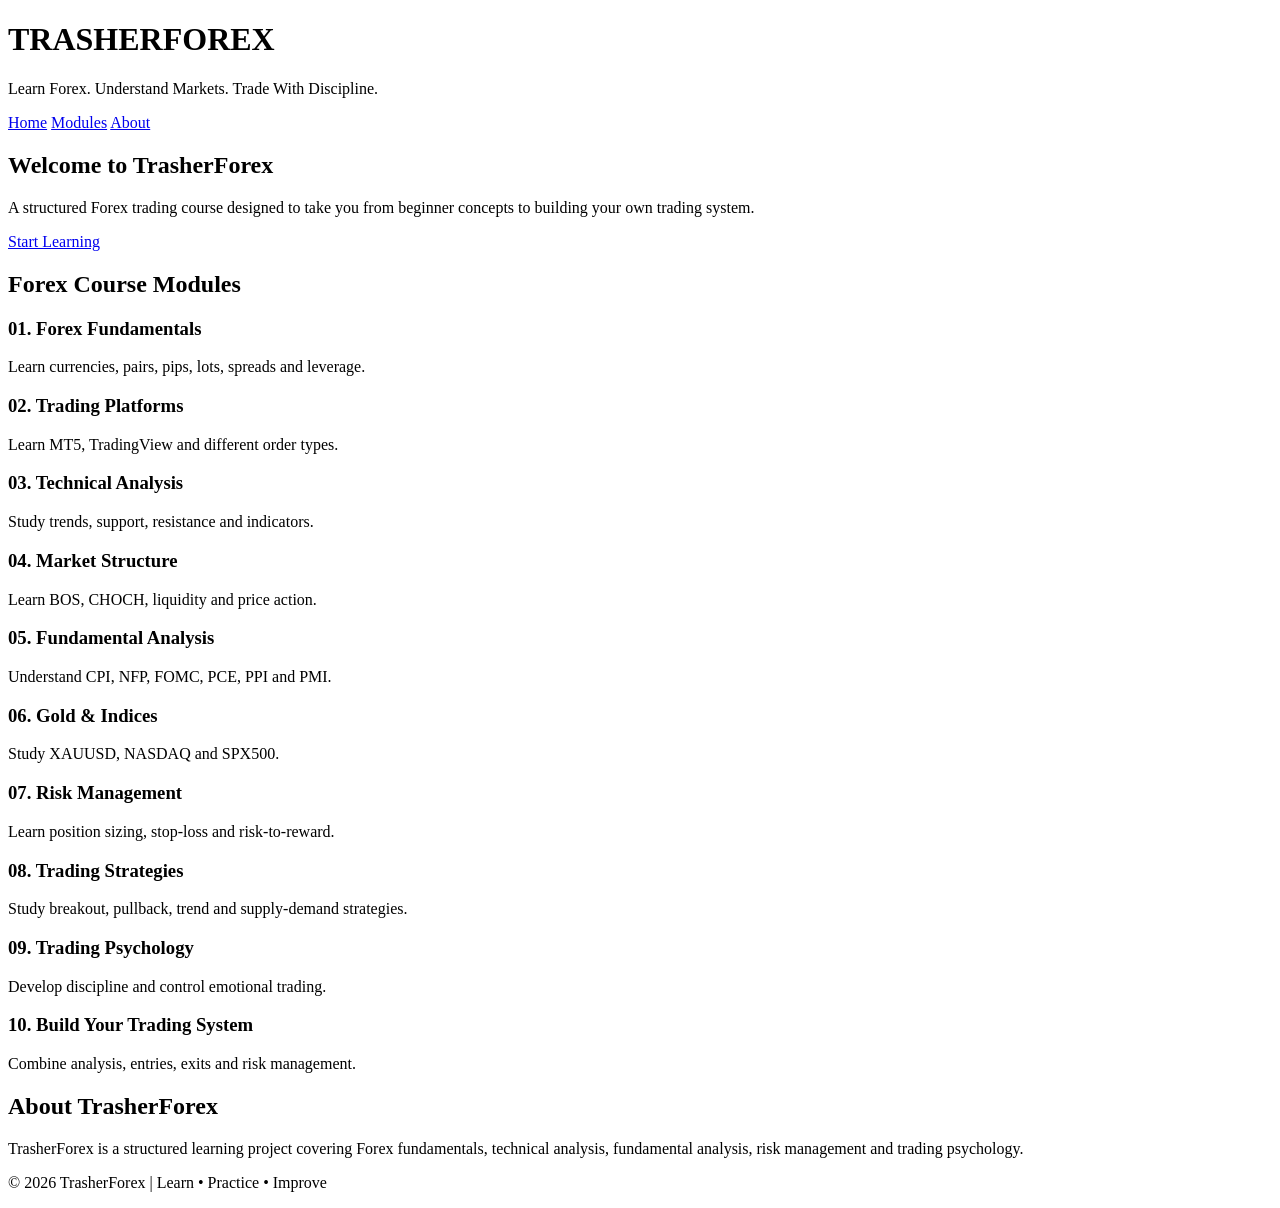
==== index.html @ ec3fecb6 "Create  index.html" ====
<!DOCTYPE html>
<html lang="en">
<head>
    <meta charset="UTF-8">
    <meta name="viewport" content="width=device-width, initial-scale=1.0">
    <title>TrasherForex</title>
    <link rel="stylesheet" href="style.css">
</head>

<body>

    <header>
        <h1>TRASHERFOREX</h1>
        <p>Learn Forex. Understand Markets. Trade With Discipline.</p>
    </header>

    <nav>
        <a href="#home">Home</a>
        <a href="#modules">Modules</a>
        <a href="#about">About</a>
    </nav>

    <main id="home">

        <section class="hero">
            <h2>Welcome to TrasherForex</h2>
            <p>
                A structured Forex trading course designed to take you
                from beginner concepts to building your own trading system.
            </p>

            <a href="#modules" class="button">Start Learning</a>
        </section>

        <section id="modules">
            <h2>Forex Course Modules</h2>

            <div class="modules">

                <div class="module">
                    <h3>01. Forex Fundamentals</h3>
                    <p>Learn currencies, pairs, pips, lots, spreads and leverage.</p>
                </div>

                <div class="module">
                    <h3>02. Trading Platforms</h3>
                    <p>Learn MT5, TradingView and different order types.</p>
                </div>

                <div class="module">
                    <h3>03. Technical Analysis</h3>
                    <p>Study trends, support, resistance and indicators.</p>
                </div>

                <div class="module">
                    <h3>04. Market Structure</h3>
                    <p>Learn BOS, CHOCH, liquidity and price action.</p>
                </div>

                <div class="module">
                    <h3>05. Fundamental Analysis</h3>
                    <p>Understand CPI, NFP, FOMC, PCE, PPI and PMI.</p>
                </div>

                <div class="module">
                    <h3>06. Gold & Indices</h3>
                    <p>Study XAUUSD, NASDAQ and SPX500.</p>
                </div>

                <div class="module">
                    <h3>07. Risk Management</h3>
                    <p>Learn position sizing, stop-loss and risk-to-reward.</p>
                </div>

                <div class="module">
                    <h3>08. Trading Strategies</h3>
                    <p>Study breakout, pullback, trend and supply-demand strategies.</p>
                </div>

                <div class="module">
                    <h3>09. Trading Psychology</h3>
                    <p>Develop discipline and control emotional trading.</p>
                </div>

                <div class="module">
                    <h3>10. Build Your Trading System</h3>
                    <p>Combine analysis, entries, exits and risk management.</p>
                </div>

            </div>
        </section>

        <section id="about">
            <h2>About TrasherForex</h2>
            <p>
                TrasherForex is a structured learning project covering
                Forex fundamentals, technical analysis, fundamental analysis,
                risk management and trading psychology.
            </p>
        </section>

    </main>

    <footer>
        <p>© 2026 TrasherForex | Learn • Practice • Improve</p>
    </footer>

    <script src="script.js"></script>

</body>
</html>
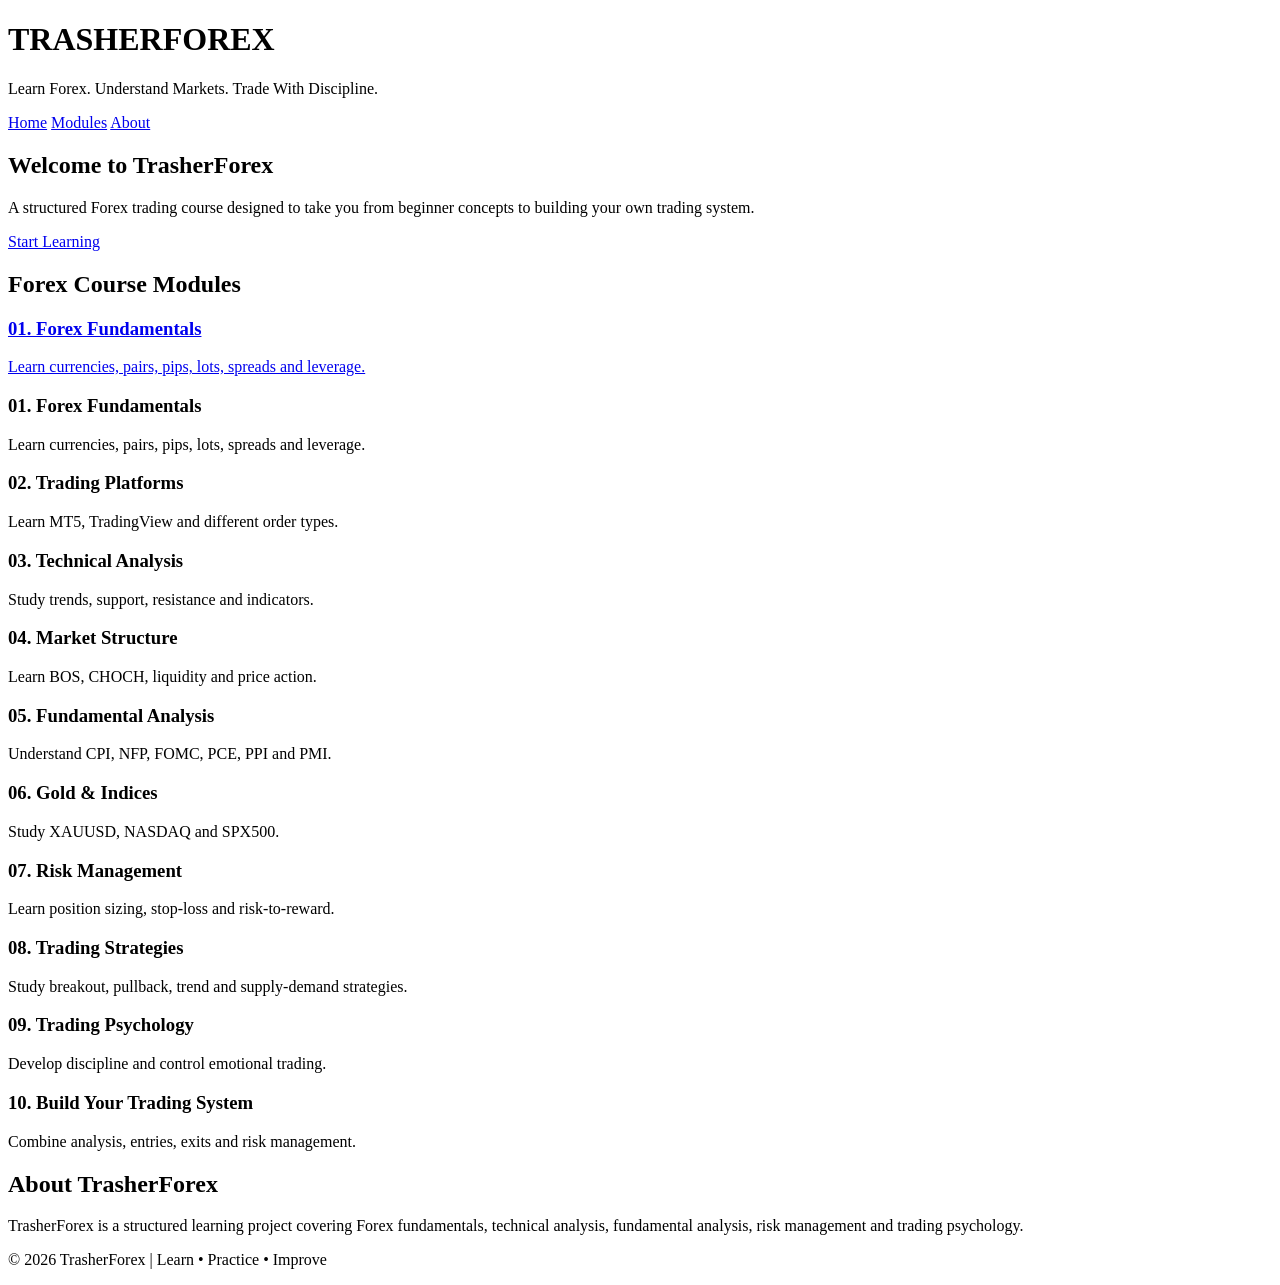
==== commit 25945a47: "Update index.html" ====
--- a/index.html
+++ b/index.html
@@ -36,11 +36,16 @@
             <h2>Forex Course Modules</h2>
 
             <div class="modules">
-
+<a href="modules/module-01.html" class="module-link">
+    <div class="module">
+        <h3>01. Forex Fundamentals</h3>
+        <p>Learn currencies, pairs, pips, lots, spreads and leverage.</p>
+    </div>
+</a>
                 <div class="module">
-                    <h3>01. Forex Fundamentals</h3>
+                   <h3>01. Forex Fundamentals</h3>
                     <p>Learn currencies, pairs, pips, lots, spreads and leverage.</p>
-                </div>
+                </div> 
 
                 <div class="module">
                     <h3>02. Trading Platforms</h3>
